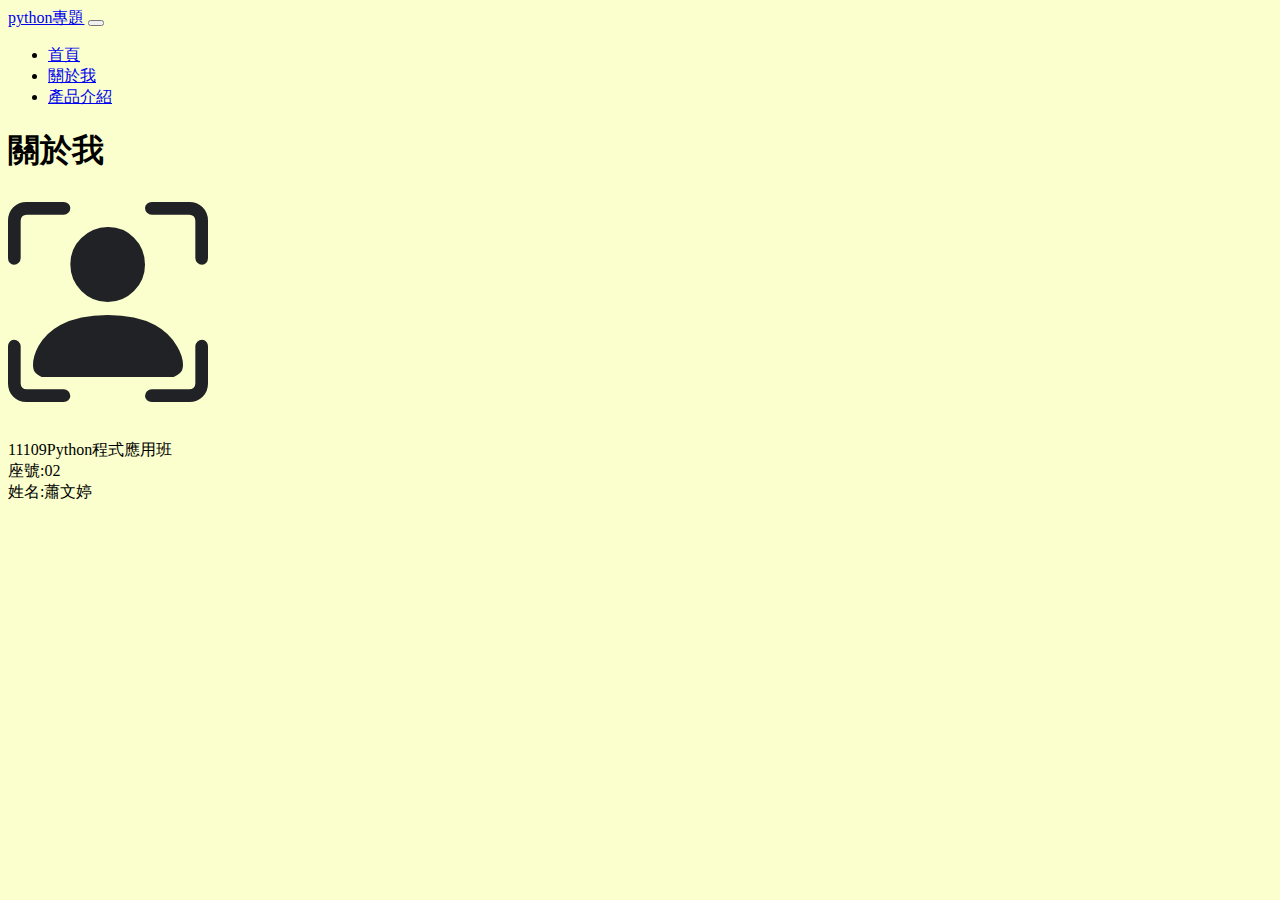
==== PythonWeb/PythonWeb-H/about/about.html @ ad44072c "update" ====
<!DOCTYPE html>
<html lang="en">

<head>
    <meta charset="UTF-8">
    <meta http-equiv="X-UA-Compatible" content="IE=edge">
    <meta name="viewport" content="width=device-width, initial-scale=1.0">

    <title>產品介紹</title>
    <link rel="stylesheet" href="../Mycss.css">
    <script src="https://ajax.googleapis.com/ajax/libs/jquery/3.6.1/jquery.min.js"></script>

    <!-- CSS only -->
    <link href="https://cdn.jsdelivr.net/npm/bootstrap@5.2.3/dist/css/bootstrap.min.css" rel="stylesheet"
        integrity="sha384-rbsA2VBKQhggwzxH7pPCaAqO46MgnOM80zW1RWuH61DGLwZJEdK2Kadq2F9CUG65" crossorigin="anonymous">
    <!-- JavaScript Bundle with Popper -->
    <script src="https://cdn.jsdelivr.net/npm/bootstrap@5.2.3/dist/js/bootstrap.bundle.min.js"
        integrity="sha384-kenU1KFdBIe4zVF0s0G1M5b4hcpxyD9F7jL+jjXkk+Q2h455rYXK/7HAuoJl+0I4"
        crossorigin="anonymous"></script>

    <link rel="stylesheet" href="https://cdn.jsdelivr.net/npm/bootstrap-icons@1.10.2/font/bootstrap-icons.css">
</head>

<body style="background-color: rgb(250, 255, 205);">
    <!--導航列-->
    <nav class="navbar navbar-expand-lg  navbar-dark bg-dark">
        <div class="container-fluid">
            <a class="navbar-brand" href="#">python專題</a>
            <button class="navbar-toggler" type="button" data-bs-toggle="collapse" data-bs-target="#navbarNav"
                aria-controls="navbarNav" aria-expanded="false" aria-label="Toggle navigation">
                <span class="navbar-toggler-icon"></span>
            </button>
            <div class="collapse navbar-collapse" id="navbarNav">
                <ul class="navbar-nav">
                    <li class="nav-item">
                        <a class="nav-link active" aria-current="page" href="../index.html">首頁</a>
                    </li>
                    <li class="nav-item">
                        <a class="nav-link" href="../about/about.html">關於我</a>
                    </li>
                    <li class="nav-item">
                        <a class="nav-link" href="../product/product.html">產品介紹</a>
                    </li>
                </ul>
            </div>
        </div>
    </nav>
    <p></p>
    <div class="container text-center">
        <h1>
            <span class="badge rounded-pill text-bg-primary">關於我</span>
        </h1>
        <div class="content">
            <i class="bi bi-person-bounding-box" style=" font-size: 200px;  color: rgb(32, 34, 37);"></i>
            <p>11109Python程式應用班 <br>
                座號:02<br>
                姓名:蕭文婷</p>


        </div>
    </div>


</body>

</html>
---- PythonWeb/PythonWeb-H/Mycss.css ----
.cardstyle {
    background-color: rgba(255, 255, 255, 0.4);
    margin: 10px;

    /* width: 300px;
    float: left; */

    /*設margin 寬要扣掉!*/
    /* margin: 10px;
    text-align: center; */

    /*對所有效果做動畫*/
    /* transition: all 0.5s; */
}

.cardstyle .box:hover {
    transform: translate(-2px, -2px);
    box-shadow: 2px 2px 5px #000;
}

.cardstyle .box img {
    border: none;
    box-shadow: none;
    border-radius: 10px;

}

.cardstyle .box img:hover {
    /* transform: translate(-2px, -2px); */
    box-shadow: 2px 2px 5px #000;

}

.cardstyle .box h5 {
    margin-right: 60px;
}

.cardstyle .box p {}

.cardstyle .box .tt {
    display: flex;
    justify-content: center;


}
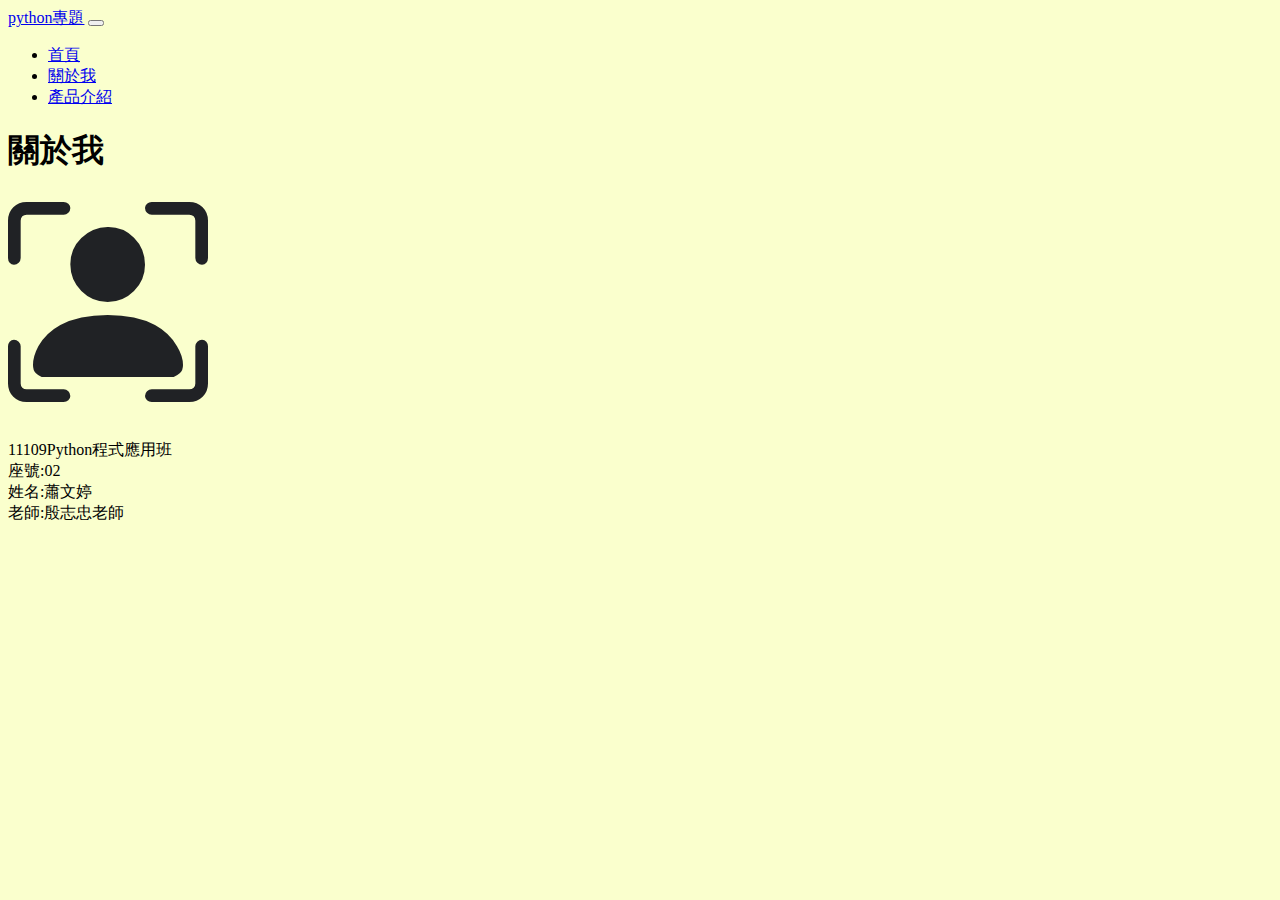
==== commit fca08fce: "update" ====
--- a/PythonWeb/PythonWeb-H/about/about.html
+++ b/PythonWeb/PythonWeb-H/about/about.html
@@ -54,7 +54,9 @@
             <i class="bi bi-person-bounding-box" style=" font-size: 200px;  color: rgb(32, 34, 37);"></i>
             <p>11109Python程式應用班 <br>
                 座號:02<br>
-                姓名:蕭文婷</p>
+                姓名:蕭文婷<br>
+                老師:殷志忠老師</p>
+
 
 
         </div>
--- a/PythonWeb/PythonWeb-H/Mycss.css
+++ b/PythonWeb/PythonWeb-H/Mycss.css
@@ -2,20 +2,26 @@
     background-color: rgba(255, 255, 255, 0.4);
     margin: 10px;
 
-    /* width: 300px;
-    float: left; */
-
-    /*設margin 寬要扣掉!*/
-    /* margin: 10px;
-    text-align: center; */
-
-    /*對所有效果做動畫*/
-    /* transition: all 0.5s; */
 }
 
 .cardstyle .box:hover {
-    transform: translate(-2px, -2px);
+
     box-shadow: 2px 2px 5px #000;
+    animation-name: Mybox;
+    animation-duration: 1.5s;
+
+}
+
+@keyframes Mybox {
+    0% {
+        transform: rotateY(0deg);
+
+    }
+
+    100% {
+        transform: rotateY(360deg);
+
+    }
 }
 
 .cardstyle .box img {
@@ -25,17 +31,11 @@
 
 }
 
-.cardstyle .box img:hover {
-    /* transform: translate(-2px, -2px); */
-    box-shadow: 2px 2px 5px #000;
-
-}
 
 .cardstyle .box h5 {
     margin-right: 60px;
 }
 
-.cardstyle .box p {}
 
 .cardstyle .box .tt {
     display: flex;
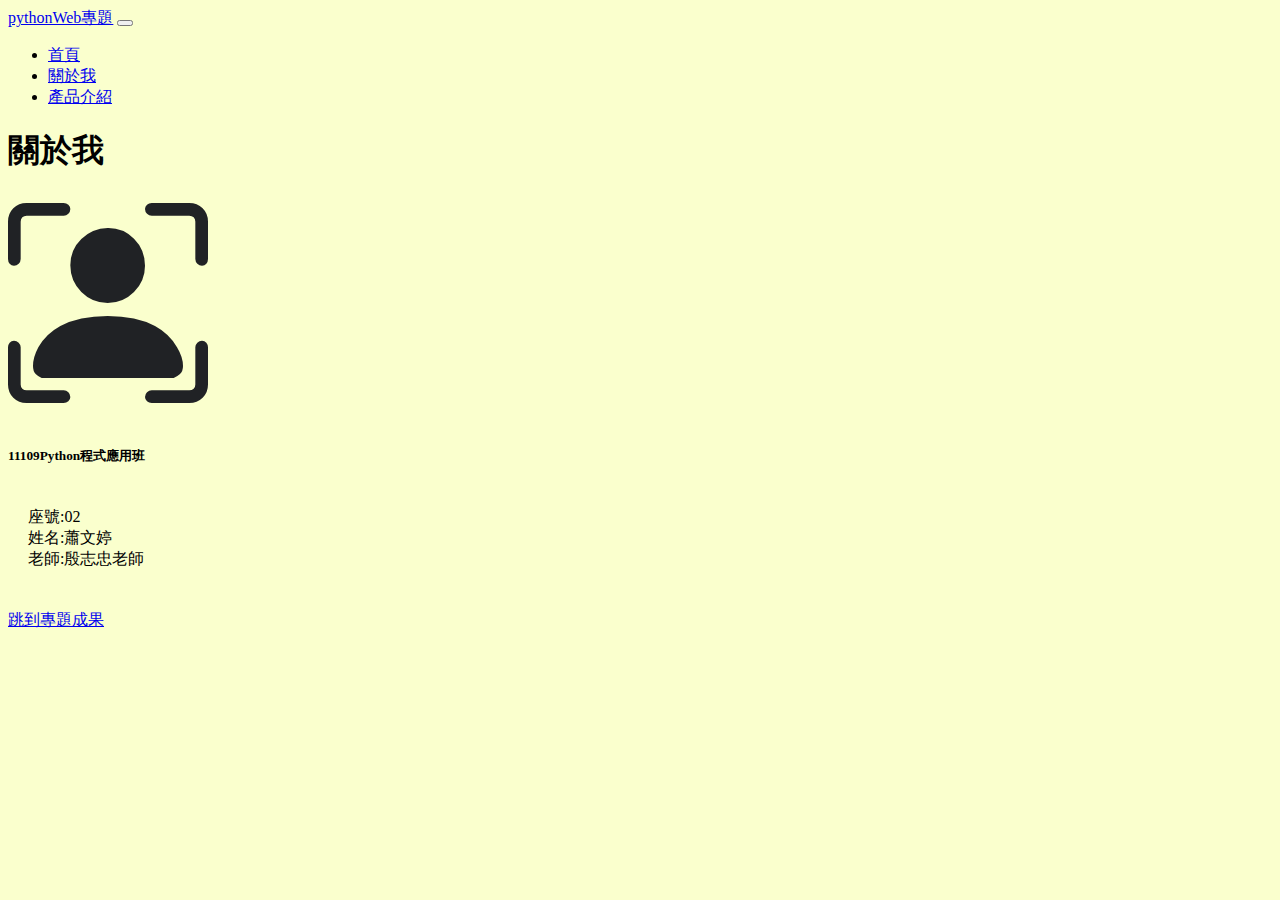
==== commit 6c51def3: "update" ====
--- a/PythonWeb/PythonWeb-H/about/about.html
+++ b/PythonWeb/PythonWeb-H/about/about.html
@@ -25,7 +25,7 @@
     <!--導航列-->
     <nav class="navbar navbar-expand-lg  navbar-dark bg-dark">
         <div class="container-fluid">
-            <a class="navbar-brand" href="#">python專題</a>
+            <a class="navbar-brand" href="#">pythonWeb專題</a>
             <button class="navbar-toggler" type="button" data-bs-toggle="collapse" data-bs-target="#navbarNav"
                 aria-controls="navbarNav" aria-expanded="false" aria-label="Toggle navigation">
                 <span class="navbar-toggler-icon"></span>
@@ -50,19 +50,53 @@
         <h1>
             <span class="badge rounded-pill text-bg-primary">關於我</span>
         </h1>
-        <div class="content">
-            <i class="bi bi-person-bounding-box" style=" font-size: 200px;  color: rgb(32, 34, 37);"></i>
-            <p>11109Python程式應用班 <br>
-                座號:02<br>
-                姓名:蕭文婷<br>
-                老師:殷志忠老師</p>
 
 
 
+
+        <div class="card mb-3">
+            <div class="row g-0">
+                <div class="col-md-5">
+                    <h5 class="card-title">
+                        <i class="bi bi-person-bounding-box" style=" font-size: 200px;  color: rgb(32, 34, 37);"></i>
+                    </h5>
+                </div>
+                <div class="col-md-7">
+                    <div class="card-body">
+                        <h5 class="card-title">11109Python程式應用班</h5>
+                        <p class="card-text bd-callout">
+                            座號:02<br>
+                            姓名:蕭文婷<br>
+                            老師:殷志忠老師</p>
+                        <a href="../product/product.html" class="btn btn-primary">跳到專題成果</a>
+                    </div>
+                </div>
+            </div>
         </div>
+
+
     </div>
+
+
 
 
 </body>
 
-</html>+</html>
+
+
+<!-- <div class="card">
+    <div class="card-header">
+        11109Python程式應用班
+    </div>
+    <div class="card-body">
+        <h5 class="card-title bd-callout">
+            <i class="bi bi-person-bounding-box" style=" font-size: 200px;  color: rgb(32, 34, 37);"></i>
+        </h5>
+        <p class="card-text bd-callout">
+            座號:02<br>
+            姓名:蕭文婷<br>
+            老師:殷志忠老師</p>
+        <a href="../product/product.html" class="btn btn-primary">跳到專題成果</a>
+    </div>
+</div> -->--- a/PythonWeb/PythonWeb-H/Mycss.css
+++ b/PythonWeb/PythonWeb-H/Mycss.css
@@ -42,4 +42,26 @@
     justify-content: center;
 
 
+}
+
+
+
+/**/
+.bd-callout {
+    padding: 1.25rem;
+    margin-top: 1.25rem;
+    margin-bottom: 1.25rem;
+    background-color: var(--bd-callout-bg, var(--bs-gray-100));
+    border-left: 0.25rem solid var(--bd-callout-border, var(--bs-gray-300));
+    border-right: 0.25rem solid var(--bd-callout-border, var(--bs-gray-300));
+}
+
+.bd-callout-info {
+    --bd-callout-bg: rgba(var(--bs-info-rgb), .075);
+    --bd-callout-border: rgba(var(--bs-info-rgb), .5);
+}
+
+.rounded-4 {
+    width: 75px;
+
 }